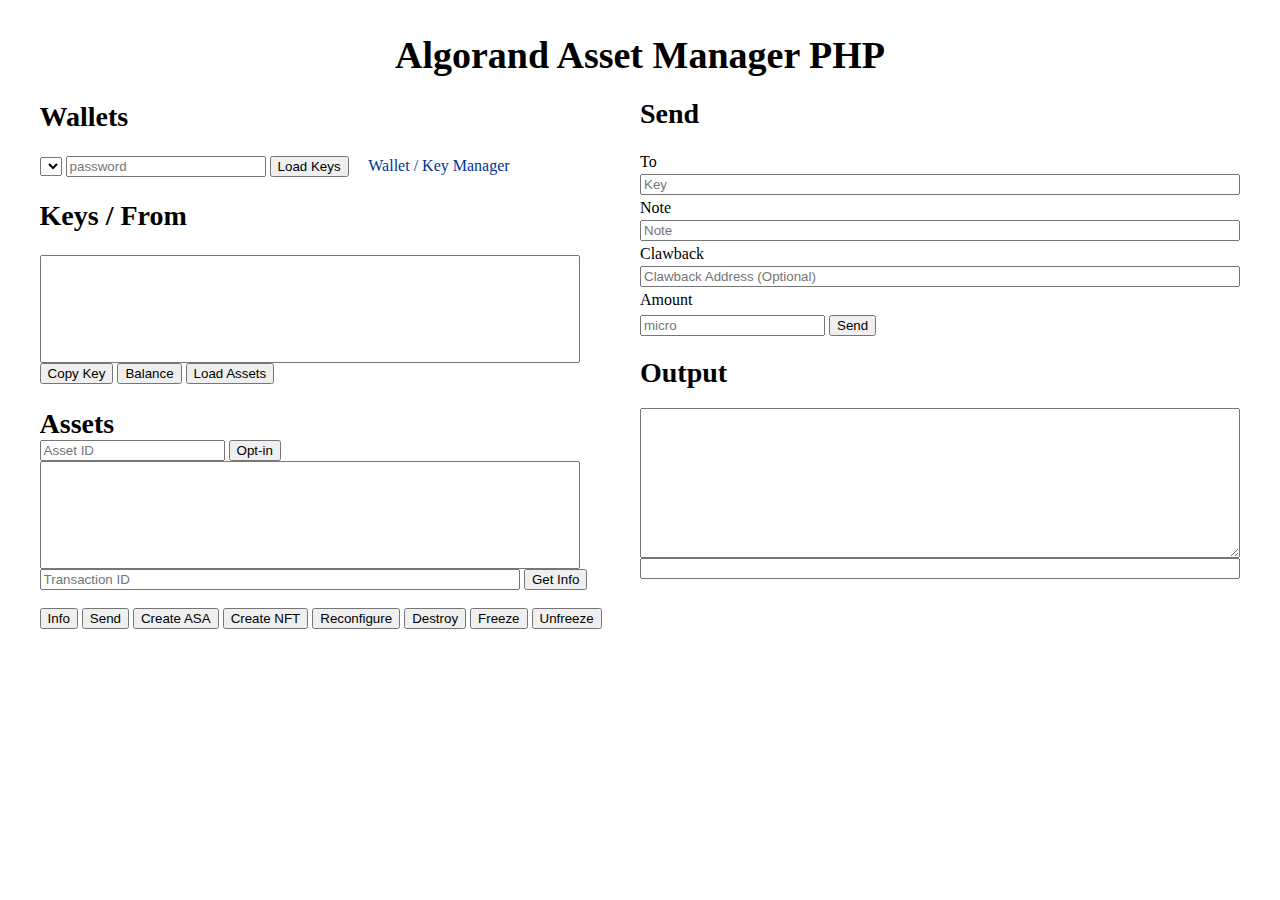
==== examples/asset-manager-gui/index.html @ f620bedf "Add files via upload" ====
<html>
<head>
    <meta charset="UTF-8">
    <link rel="stylesheet" href="css/main.css">
    <script src="js/jquery.min.js"></script>
    <script src="js/main.js"></script>
<title>Algorand Asset Manager PHP</title>
</head>

<body>
    <main id="wallet">
          <h1>Algorand Asset Manager PHP</h1>
          <div id="left">
              <h2>Wallets</h2>
              <select id="wallets">

              </select>
             
              <input type="password" id="wallet_password" placeholder="password">
              <input type="button" id="wallet_load_keys" value="Load Keys">
              &nbsp; &nbsp;
              
              <a href="../wallet-gui">Wallet / Key Manager</a>
              
              <br>
              <h2>Keys / From</h2>
              <select id="keys" multiple>

              </select>
              
              <br>
              <input type="button" id="key_copy" value="Copy Key">
              <input type="button" id="key_balance" value="Balance">
              <input type="button" id="key_load_assets" value="Load Assets">
              
               <h2 id="asset_title">Assets</h2>
              <input type="text" id="asset_id" placeholder="Asset ID"> <input type="button" id="asset_optin" value="Opt-in">
              <select id="assets" multiple>

              </select>
              <input type="text" id="transaction_id" value="" placeholder="Transaction ID"> <input type="button" id="transaction_info" value="Get Info">
              <br><br>
              <input type="button" id="asset_info" value="Info">
              <input type="button" id="asset_send" value="Send">
              <input type="button" id="asset_create" value="Create ASA">
              <input type="button" id="asset_create_nft" value="Create NFT">
              <input type="button" id="asset_reconfigure" value="Reconfigure">
              <input type="button" id="asset_destroy" value="Destroy">
              <input type="button" id="asset_freeze" value="Freeze">
              <input type="button" id="asset_unfreeze" value="Unfreeze">
              
          </div>
          <div id="right">
              <div id="asset_box_send" >
                  <h2>Send</h2>
                  To<br>
                  <input type="text" id="to" placeholder="Key">
                  <br>
                  Note<br>
                  <input type="text" id="note" placeholder="Note">
                  <br>
                  Clawback<br>
                  <input type="text" id="clawback" placeholder="Clawback Address (Optional)">
                  Amount<br>
                  <input type="number" id="amount" placeholder="micro"> <input type="button" id="send" value="Send">
              </div>
              <div id="asset_box_studio" style="display: none;">
                  <h2>Create Asset</h2>
                  <span>Asset Name<br>
                  <input type="text" id="asset_name" placeholder=""></span>
                  <span>Unit Name<br>
                  <input type="text" id="unit_name" placeholder=""></span> <span>Decimals <input type="number" id="decimals" placeholder="micro"></span> <span>Total <input type="number" id="total" placeholder="micro"></span>
                  <br>
                  <span>URL<br>
                  <input type="text" id="url" placeholder=""></span>
                  <span>Clawback Address<br>
                  <input type="text" id="clawback_address" placeholder=""></span>
                  <span>Freeze Address<br>
                  <input type="text" id="freeze_address" placeholder=""></span>
                  <span>Reserve Address<br>
                  <input type="text" id="reserve_address" placeholder=""></span>
                  <span>Manager Address<br>
                  <input type="text" id="manager_address" placeholder=""></span>
                  <p id="nft" style="display: none;">
                      Meta Data Hash <input type="button" id="meta_hash" value="Get Hash" title="Get Meta Data Hash from Note Json"><br>
                      <input type="text" id="meta_data_hash" placeholder="(Optional)">
                      Note<br>
                      <textarea id="asset_note">{
    "type": "image",
    "url": "http://site.com/image.jpg"   
}</textarea>
                  </p>
                 
                  <p><input type="button" id="send_asset" value="Send"></p>
              </div>
              
              <h2>Output</h2>
              <textarea id="wallet_output"></textarea>
              <input type="text" id="tmp" value="">
              <input type="hidden" id="transaction_type" value="send">
          </div>
    </main>
</body>
</html>
---- examples/asset-manager-gui/css/main.css ----
body{
  background-color: #FFFFFF;
  font-size: 16px;
}
a:link, a:visited{
  color: #003399;
  text-decoration: none;
}
a:hover{
  color: #0066cc;
  text-decoration: none;
}
#wallet{
  position: relative;
  width: 95%;
  margin-left: auto;
  margin-right: auto;
  overflow: hidden;
  clear: both;
  float: none;
}
#wallet #left{
  float: left;
  width: 50%;
}
#wallet #right{
  float: right;
  width: 50%;
    line-height: 25px;
}
#wallet h1{
  font-family: fantasy;
  font-size: 38px;
  text-align: center;
  margin-bottom: 0px;
}

#wallet h2{
  font-family: fantasy;
  font-size: 28px;
  text-align: left;
  font-family: cursive;
}

#keys, #assets{
  width: 90%;
  height: 108px;
}

#wallet #left input[type=password]{
  width: 200px;
}

#wallet #right textarea{
  width: 100%;
  height: 150px;
}
#wallet #right select{
  width: 100%;
}

#wallet #right input[type=text]{
  width: 100%;
}

#unit_name{
    width: inherit !important;
}

#transaction_id{
  width: 80% !important;
}

#asset_title{
    margin-bottom: 0px;
}
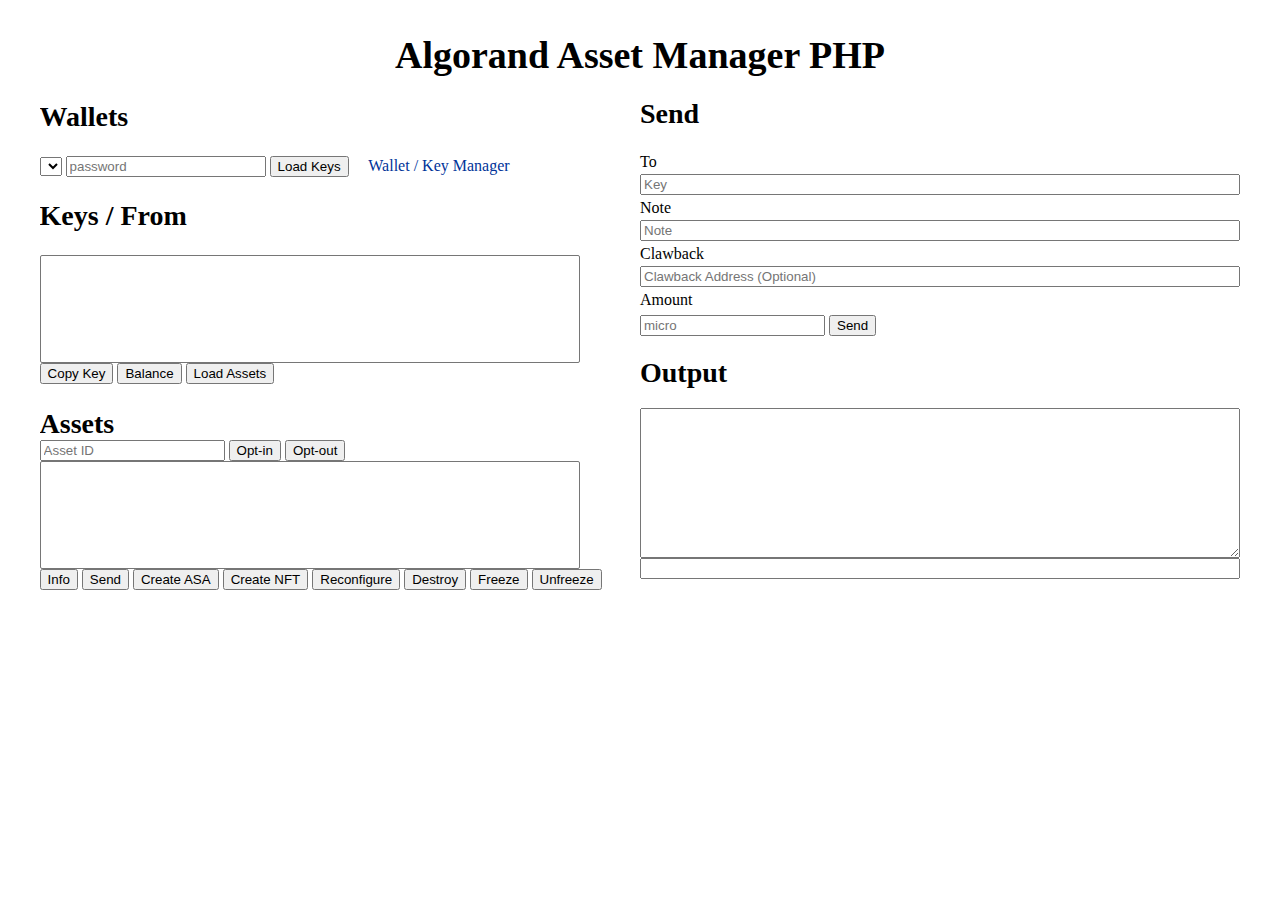
==== commit 5bd7fe3f: "New version 2.0" ====
--- a/examples/asset-manager-gui/index.html
+++ b/examples/asset-manager-gui/index.html
@@ -35,12 +35,13 @@
               <input type="button" id="key_load_assets" value="Load Assets">
               
                <h2 id="asset_title">Assets</h2>
-              <input type="text" id="asset_id" placeholder="Asset ID"> <input type="button" id="asset_optin" value="Opt-in">
+              <input type="text" id="asset_id" placeholder="Asset ID"> <input type="button" id="asset_optin" value="Opt-in"> <input type="button" id="asset_optout" value="Opt-out">
+              
               <select id="assets" multiple>
 
               </select>
-              <input type="text" id="transaction_id" value="" placeholder="Transaction ID"> <input type="button" id="transaction_info" value="Get Info">
-              <br><br>
+              
+              <br>
               <input type="button" id="asset_info" value="Info">
               <input type="button" id="asset_send" value="Send">
               <input type="button" id="asset_create" value="Create ASA">
